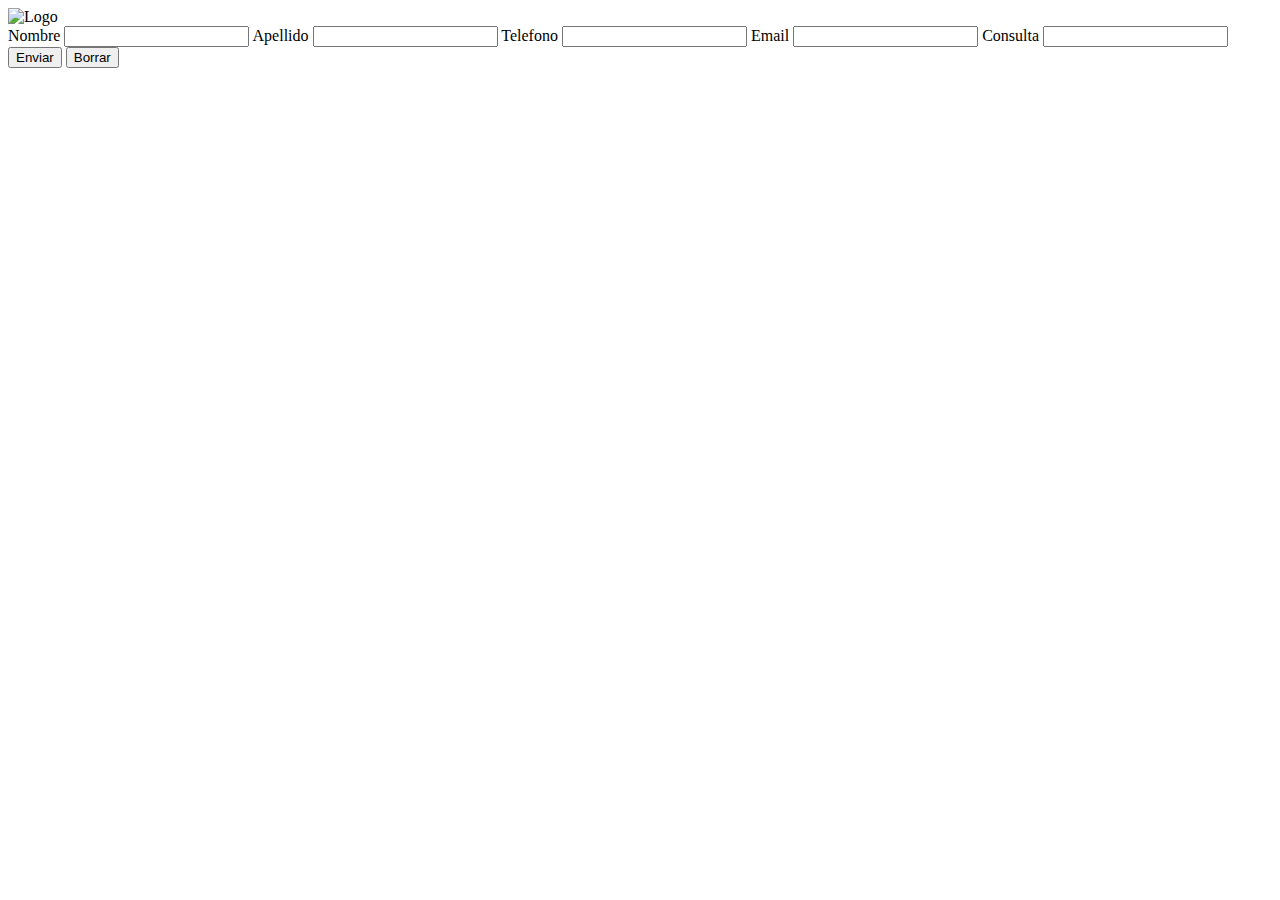
==== primer trabajo/registro.html @ 22cc524b "proyecto integrador" ====
<!DOCTYPE html>
<html lang="en">
<head>
    <meta charset="UTF-8">
    <meta http-equiv="X-UA-Compatible" content="IE=edge">
    <meta name="viewport" content="width=device-width, initial-scale=1.0">
    <link rel="stylesheet" href="../css/registro.css">
    <title>Registro</title>
</head>
<body>
    <header>
        <img src="../img/logo.jpg" alt="Logo">
    </header>
    <div class="registro">
        <form action="" class="form">
            <label for="nombre">Nombre</label>
            <input type="text">
            <label for="apellido">Apellido</label>
            <input type="text">
            <label for="telefono">Telefono</label>
            <input type="number">
            <label for="email">Email</label>
            <input type="email">
            <label for="comentario">Consulta</label>
            <input type="areatext">
        </form>
        <button type="submit">Enviar</button>
        <button type="reset">Borrar</button>
    </div>
</body>
</html>
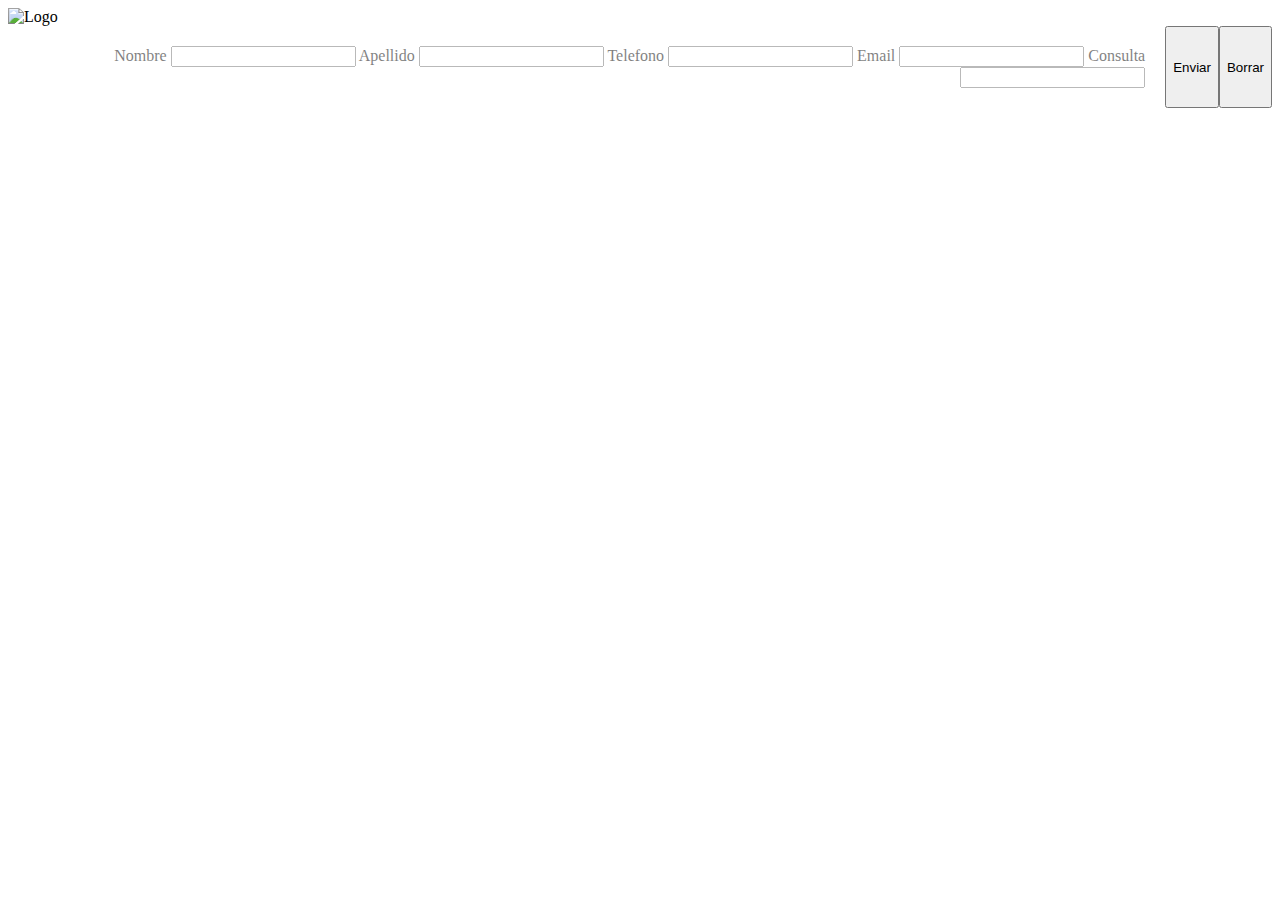
==== commit 21f93378: "enlace de img y html" ====
--- a/primer trabajo/registro.html
+++ b/primer trabajo/registro.html
@@ -4,7 +4,7 @@
     <meta charset="UTF-8">
     <meta http-equiv="X-UA-Compatible" content="IE=edge">
     <meta name="viewport" content="width=device-width, initial-scale=1.0">
-    <link rel="stylesheet" href="../css/registro.css">
+    <link rel="stylesheet" href="../primer trabajo/css/registro.css">
     <title>Registro</title>
 </head>
 <body>
--- a/primer trabajo/css/registro.css
+++ b/primer trabajo/css/registro.css
@@ -0,0 +1,13 @@
+.registro {
+    display: flex;
+}
+
+.form {
+
+    width: 100%;
+    padding: 12px 20px;
+    margin: 8px 0;
+    box-sizing: border-box;
+    opacity: 0.5;
+    text-align: right;
+}